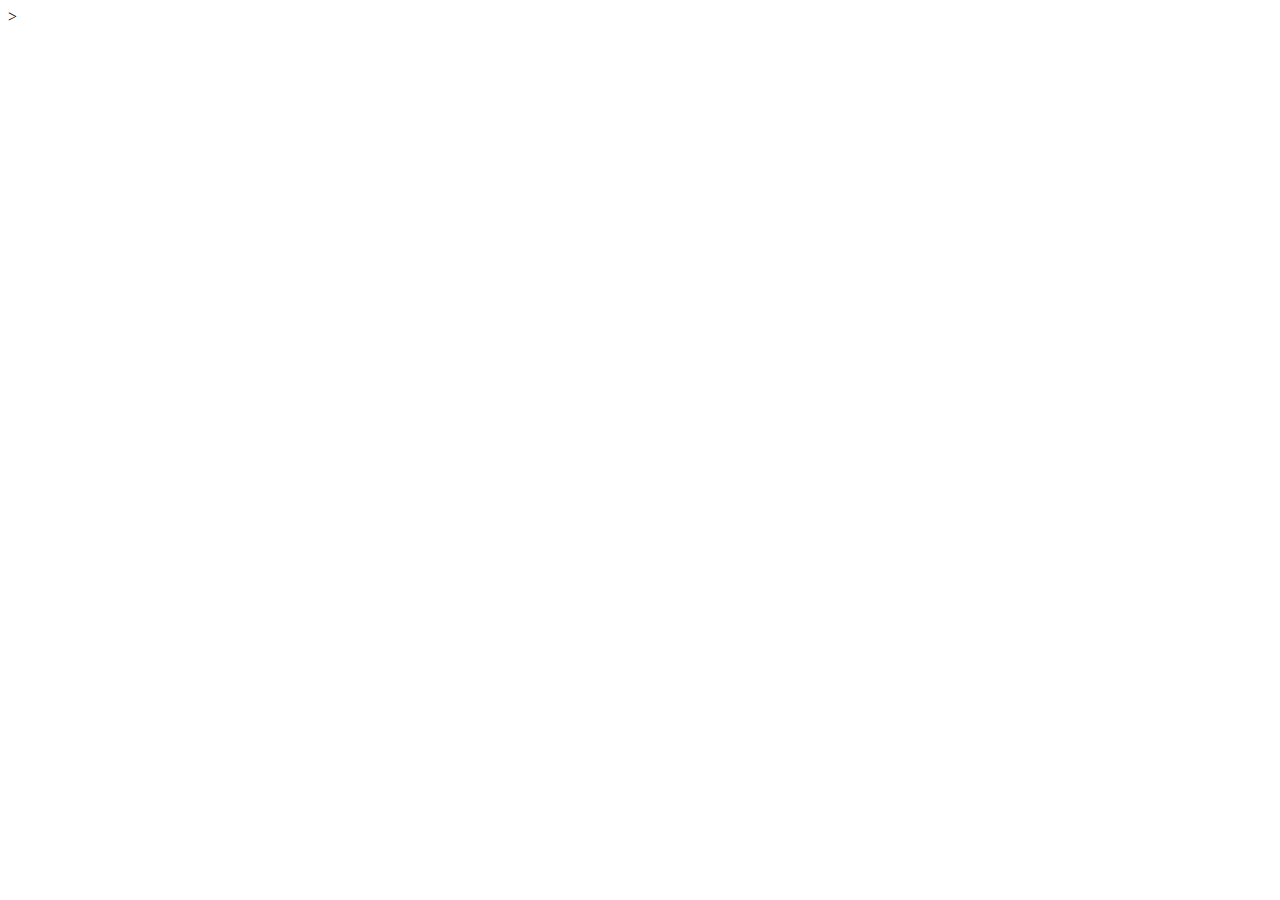
==== index.html @ 58d17681 "init commit" ====
<!DOCTYPE html>
<html>

<head>
    <title> Assignment 1 </title>

    <!-- External CSS stylesheet-->
    <link rel="stylesheet" href="./index.css">
</head>

<body>
    <!-- container div-->
    <div id="container">

        <header>
            <!--Header -->
        </header>

        <section>
            <!-- First section -->
        </section>

        <section>
            <!-- Second section-->>
        </section>

        <footer>
            <!-- This is the footer-->
        </footer>

        <!-- end of container div-->
    </div>


</body>

</html>
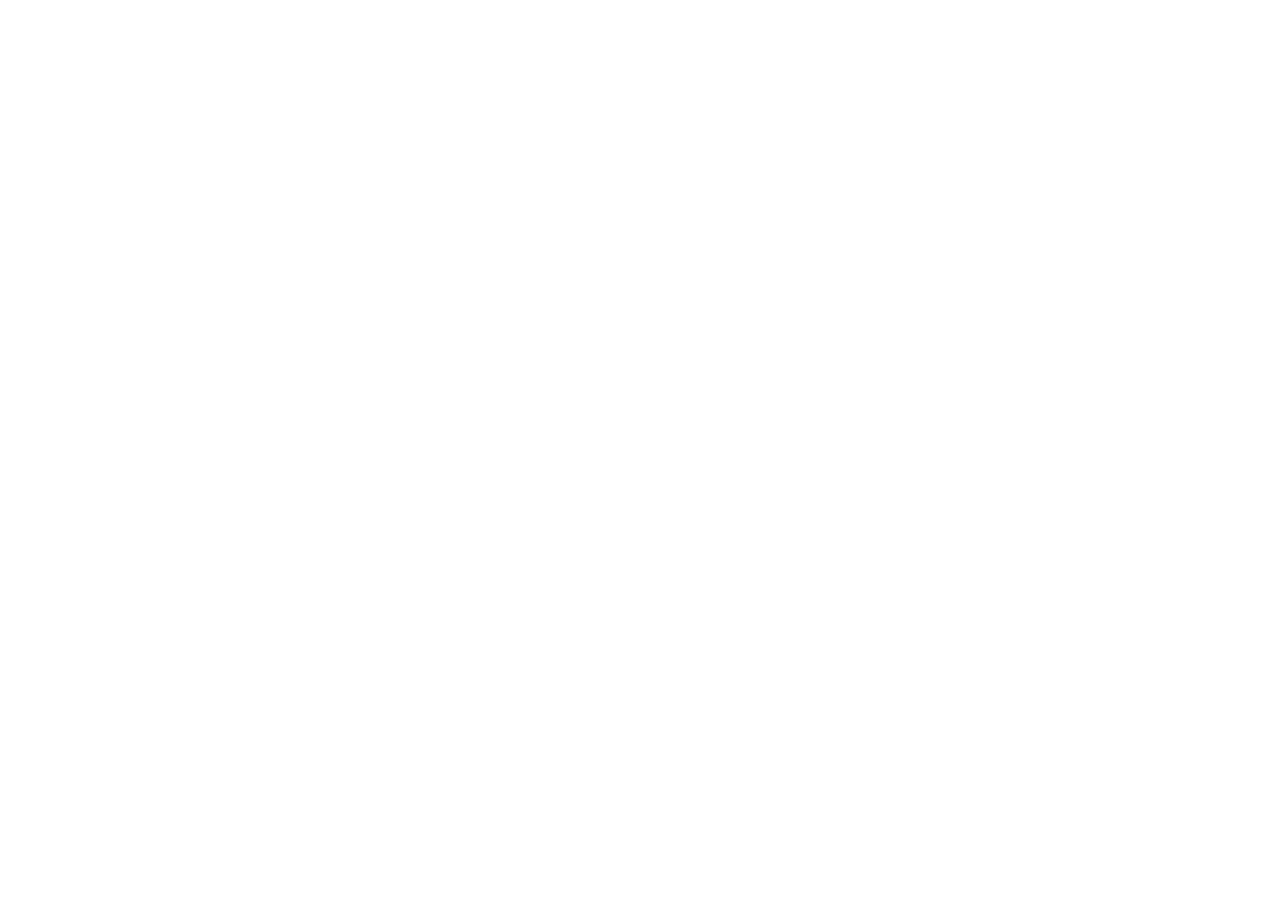
==== commit 75e7e14f: "init commit" ====
--- a/index.html
+++ b/index.html
@@ -21,15 +21,16 @@
         </section>
 
         <section>
-            <!-- Second section-->>
+            <!-- Second section-->
         </section>
 
         <footer>
             <!-- This is the footer-->
         </footer>
 
-        <!-- end of container div-->
+
     </div>
+    <!-- end of container div-->
 
 
 </body>
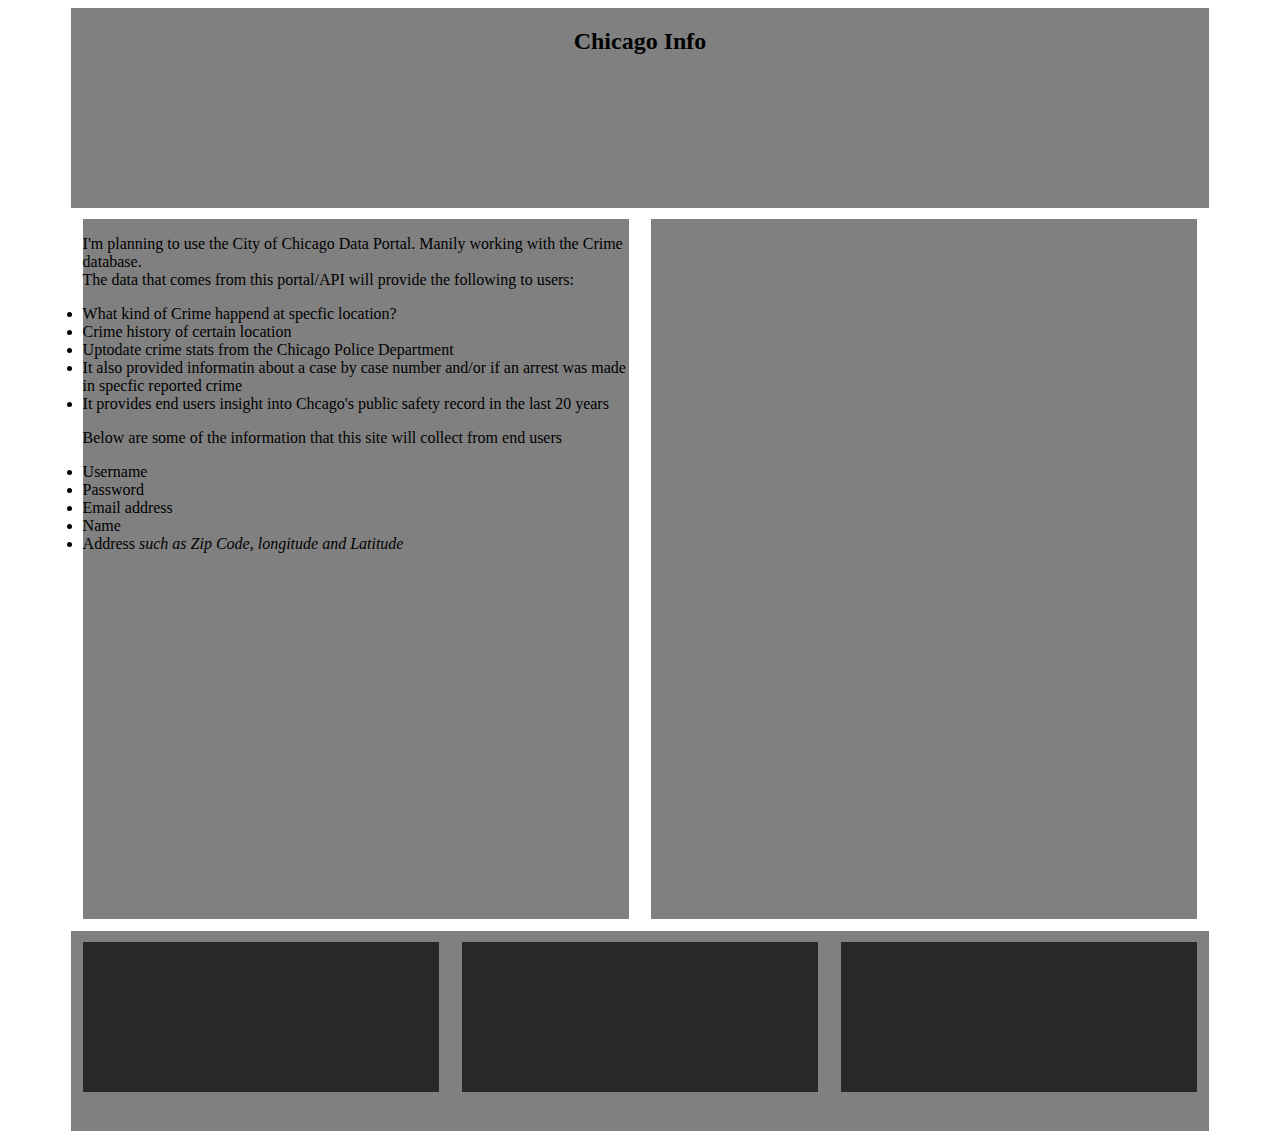
==== commit 30f5b7ae: "update structure and info about site" ====
--- a/index.html
+++ b/index.html
@@ -14,18 +14,35 @@
 
         <header>
             <!--Header -->
+            <h2 align="center">Chicago Info</h2>
         </header>
 
-        <section>
+        <section class="middleboxes">
             <!-- First section -->
+            <p> I'm planning to use the City of Chicago Data Portal. Manily working with the Crime database.<br> The data that comes from this portal/API will provide the following to users: </p>
+            <li> What kind of Crime happend at specfic location?</li>
+            <li>Crime history of certain location</li>
+            <li>Uptodate crime stats from the Chicago Police Department</li>
+            <li>It also provided informatin about a case by case number and/or if an arrest was made in specfic reported crime</li>
+            <li>It provides end users insight into Chcago's public safety record in the last 20 years</li>
+
+            <p> Below are some of the information that this site will collect from end users</p>
+            <li>Username</li>
+            <li>Password</li>
+            <li>Email address</li>
+            <li>Name</li>
+            <li>Address <i>such as Zip Code, longitude and Latitude</i></li>
         </section>
 
-        <section>
+        <section class="middleboxes drop">
             <!-- Second section-->
         </section>
 
         <footer>
             <!-- This is the footer-->
+            <div class="footer_box"></div>
+            <div class="footer_box"></div>
+            <div class="footer_box"></div>
         </footer>
 
 
--- a/index.css
+++ b/index.css
@@ -0,0 +1,41 @@
+ #container {
+     display: flex;
+     flex-wrap: wrap;
+     width: 90%;
+     margin: auto;
+ }
+ /* header css manuplation */
+ 
+ header {
+     width: 100%;
+     height: 200px;
+     background-color: gray;
+ }
+ /* the two middle boxes */
+ 
+ .middleboxes {
+     background-color: gray;
+     width: 400px;
+     height: 700px;
+     flex-grow: 1;
+     flex-shrink: 0;
+     flex-basis: 400px;
+     margin: 1%;
+ }
+ /* Footer tag css box */
+ 
+ footer {
+     display: flex;
+     background-color: gray;
+     width: 100%;
+     height: 200px;
+     clear: both;
+ }
+ 
+ .footer_box {
+     background-color: rgb(41, 40, 40);
+     width: 150px;
+     margin: 1%;
+     height: 150px;
+     flex: 1 0 200px;
+ }